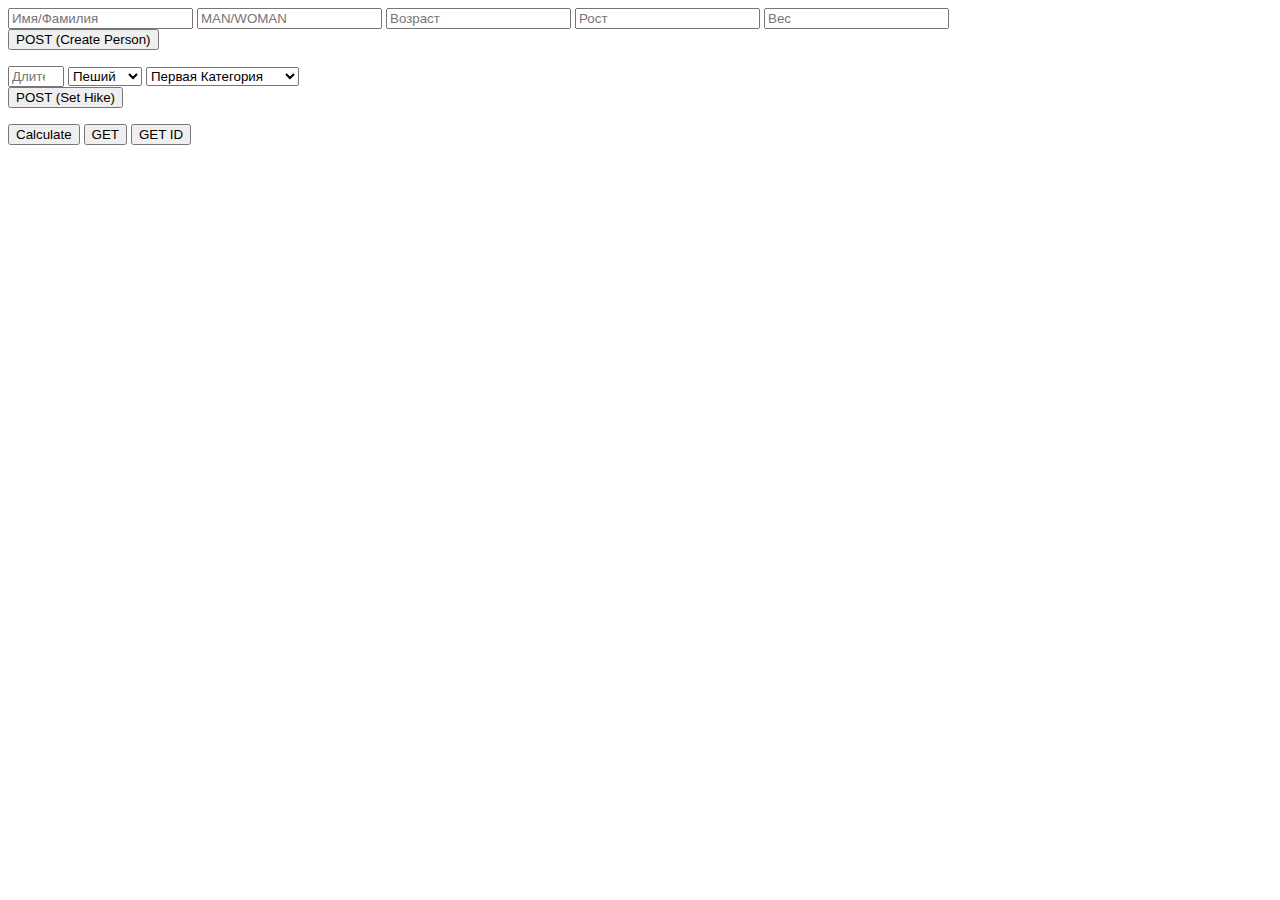
==== src/main/resources/templates/index.html @ ed2a661e "POST request update" ====
<!DOCTYPE html>
<html lang="en">
<head>
  <meta charset="UTF-8">
  <link rel="stylesheet" href="../static/assets/css/style.css" th:href="@{/assets/css/style.css}">
  <script src="https://ajax.googleapis.com/ajax/libs/jquery/3.5.1/jquery.min.js"></script>
  <title>Продовольствие</title>
</head>

<body>


<div class="CreatePersonModule">

  <form>

  <input type="text" placeholder="Имя/Фамилия" id="fios">
  <input type="text" placeholder="MAN/WOMAN" id="genders">
  <input type="number" placeholder="Возраст" id="ages">
  <input type="number" placeholder="Рост" id="heightes">
  <input type="number" placeholder="Вес" id="weightes">

  </form>

  <button id="fetchButtonPost" > POST (Create Person) </button>
  <script src="../static/js/postquest.js" th:src="@{/js/postquest.js}"> </script>


</div>



<p>
</p>




<div class="SetHikeModule">

  <form>

  <input type="number" placeholder="Длительность похода"  id="hikeduration" min="1" max="99" required>

  <select id="typeofhike">
    <option type="number" value= "1"   id="wal">Пеший</option>
    <option type="number" value= "1.2" id="ski">Лыжный</option>
    <option type="number" value= "1.3" id="hik">Горный</option>
  </select>

  <select id="categoryofhike">
    <option type="number" value="1"     >Первая Категория</option>
    <option type="number" value="1.1"   >Вторая Категория</option>
    <option type="number" value="1.2"   >Третья Категория</option>
    <option type="number" value="1.35"  >Четвёртая Категория</option>
    <option type="number" value="1.455" >Пятая Категория</option>
    <option type="number" value="1.615" >Шестая Категория</option>
    <option type="number" value="1.945" >Седьмая Категория</option>
  </select>

  </form>

  <button id="ButtonPostHike"> POST (Set Hike) </button>
  <script src="../static/js/hikequest.js" th:src="@{/js/hikequest.js}"> </script>



</div>



<p>
</p>



<div class="AnotherModule">

  <button> Calculate </button>          <!-- В ОТДЕЛЬНЫЙ БЛОК ПОМЕСТИТЬ С ВЫВОДОН ИТОГОВЫХ ДАННЫХ -->

  <button id="fetchButton" > GET </button>
  <script src="../static/js/request.js" th:src="@{/js/request.js}"> </script>

  <button id="fetchButtonID" > GET ID </button>
  <script src="../static/js/idrequest.js" th:src="@{/js/idrequest.js}"> </script>

</div>


<p>
</p>



<div id="getContent" > </div>

<table class="DataTable" id="DataTable"></table>


</body>
</html>
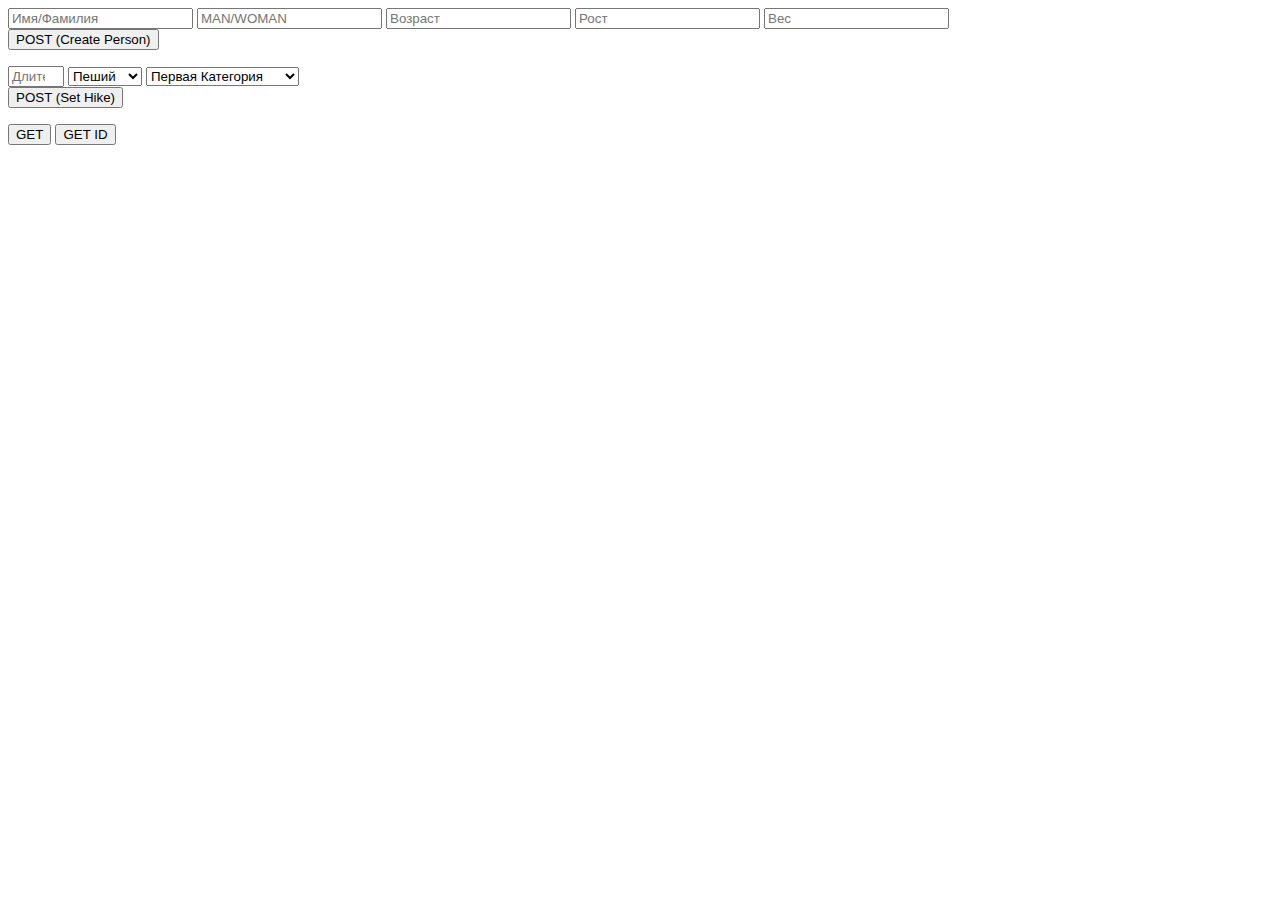
==== commit aae54687: "Minor update / Bug Fixes" ====
--- a/src/main/resources/templates/index.html
+++ b/src/main/resources/templates/index.html
@@ -12,7 +12,7 @@
 
 <div class="CreatePersonModule">
 
-  <form>
+  <form id="putin">
 
   <input type="text" placeholder="Имя/Фамилия" id="fios">
   <input type="text" placeholder="MAN/WOMAN" id="genders">
@@ -38,9 +38,9 @@
 
 <div class="SetHikeModule">
 
-  <form>
+  <form id="putin2">
 
-  <input type="number" placeholder="Длительность похода"  id="hikeduration" min="1" max="99" required>
+  <input type="number" placeholder="Длительность похода"  id="hikeduration" min="1" max="99">
 
   <select id="typeofhike">
     <option type="number" value= "1"   id="wal">Пеший</option>
@@ -76,8 +76,6 @@
 
 <div class="AnotherModule">
 
-  <button> Calculate </button>          <!-- В ОТДЕЛЬНЫЙ БЛОК ПОМЕСТИТЬ С ВЫВОДОН ИТОГОВЫХ ДАННЫХ -->
-
   <button id="fetchButton" > GET </button>
   <script src="../static/js/request.js" th:src="@{/js/request.js}"> </script>
 
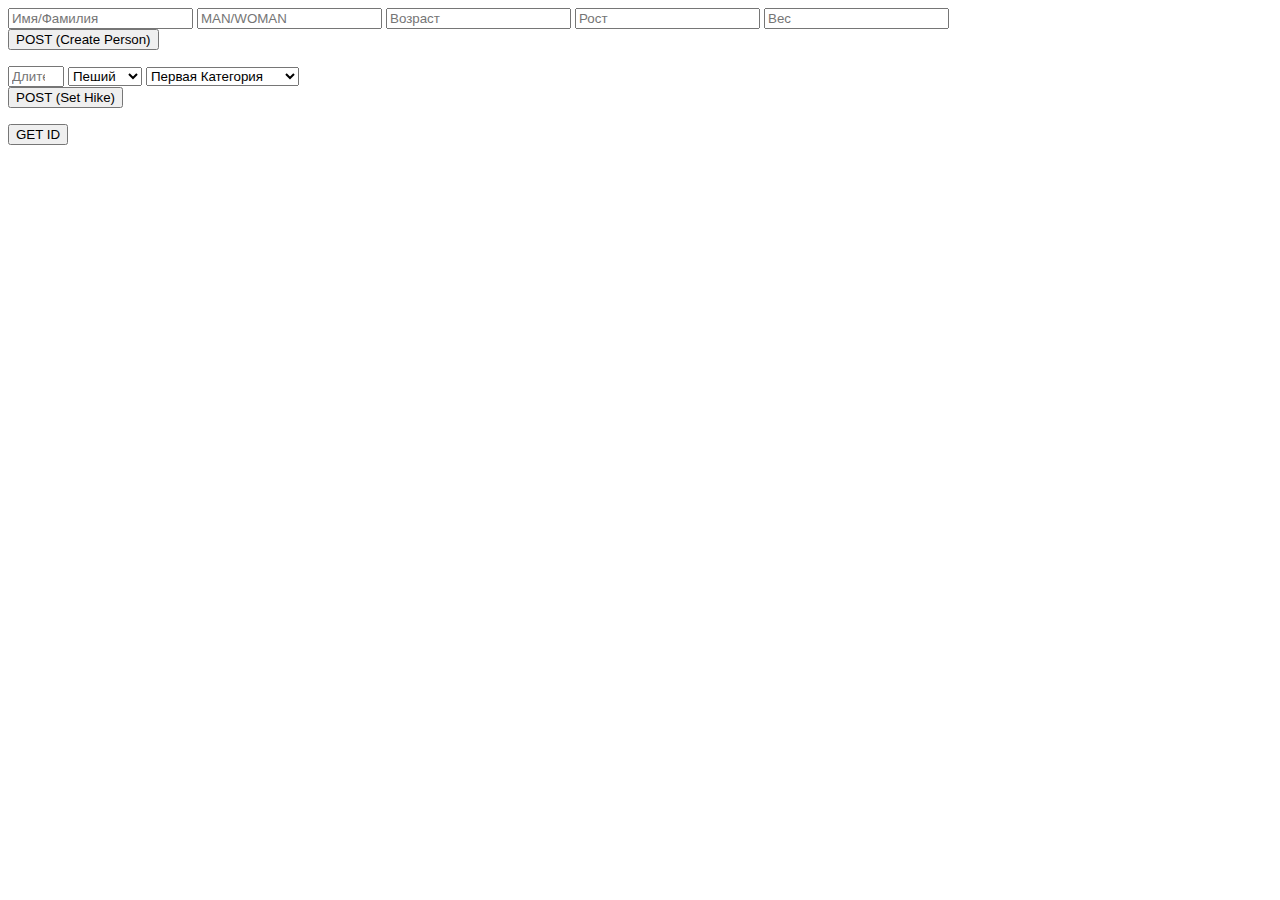
==== commit 4abcac77: "Callback html" ====
--- a/src/main/resources/templates/index.html
+++ b/src/main/resources/templates/index.html
@@ -2,8 +2,11 @@
 <html lang="en">
 <head>
   <meta charset="UTF-8">
+  <meta name="viewport" content="width=device-width, initial-scale=1">
   <link rel="stylesheet" href="../static/assets/css/style.css" th:href="@{/assets/css/style.css}">
   <script src="https://ajax.googleapis.com/ajax/libs/jquery/3.5.1/jquery.min.js"></script>
+  <link href="https://cdn.jsdelivr.net/npm/bootstrap@5.3.2/dist/css/bootstrap.min.css" rel="stylesheet" integrity="sha384-T3c6CoIi6uLrA9TneNEoa7RxnatzjcDSCmG1MXxSR1GAsXEV/Dwwykc2MPK8M2HN" crossorigin="anonymous">
+  <script src="https://cdn.jsdelivr.net/npm/bootstrap@5.3.2/dist/js/bootstrap.bundle.min.js" integrity="sha384-C6RzsynM9kWDrMNeT87bh95OGNyZPhcTNXj1NW7RuBCsyN/o0jlpcV8Qyq46cDfL" crossorigin="anonymous"></script>
   <title>Продовольствие</title>
 </head>
 
@@ -76,8 +79,6 @@
 
 <div class="AnotherModule">
 
-  <button id="fetchButton" > GET </button>
-  <script src="../static/js/request.js" th:src="@{/js/request.js}"> </script>
 
   <button id="fetchButtonID" > GET ID </button>
   <script src="../static/js/idrequest.js" th:src="@{/js/idrequest.js}"> </script>
@@ -90,7 +91,6 @@
 
 
 
-<div id="getContent" > </div>
 
 <table class="DataTable" id="DataTable"></table>
 
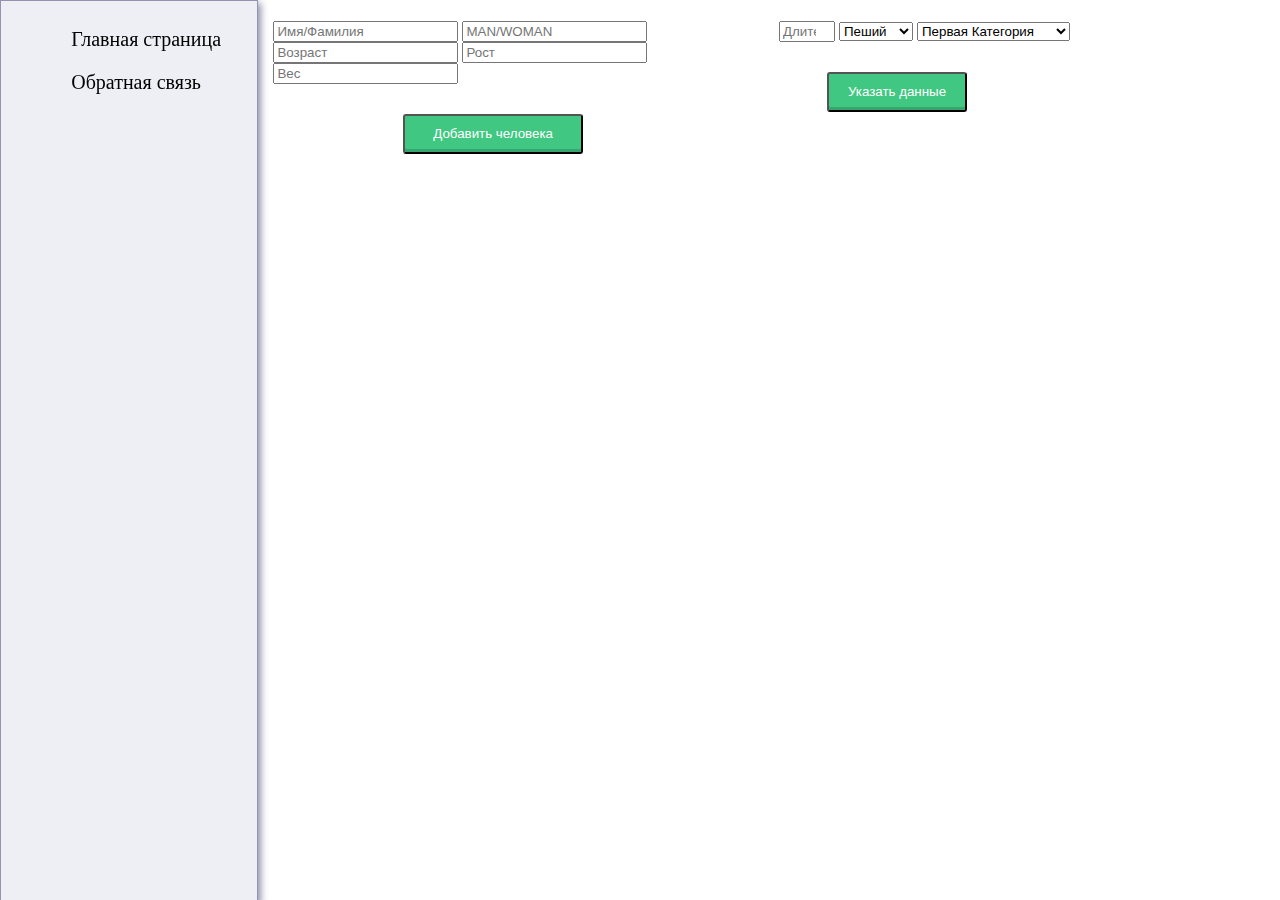
==== commit 5ba68d66: "MAJOR ACCORDION UPDATE" ====
--- a/src/main/resources/templates/index.html
+++ b/src/main/resources/templates/index.html
@@ -4,7 +4,7 @@
   <meta charset="UTF-8">
   <meta name="viewport" content="width=device-width, initial-scale=1">
   <link rel="stylesheet" href="../static/assets/css/style.css" th:href="@{/assets/css/style.css}">
-  <script src="https://ajax.googleapis.com/ajax/libs/jquery/3.5.1/jquery.min.js"></script>
+  <script src="https://ajax.googleapis.com/ajax/libs/jquery/3.6.4/jquery.min.js"></script>
   <link href="https://cdn.jsdelivr.net/npm/bootstrap@5.3.2/dist/css/bootstrap.min.css" rel="stylesheet" integrity="sha384-T3c6CoIi6uLrA9TneNEoa7RxnatzjcDSCmG1MXxSR1GAsXEV/Dwwykc2MPK8M2HN" crossorigin="anonymous">
   <script src="https://cdn.jsdelivr.net/npm/bootstrap@5.3.2/dist/js/bootstrap.bundle.min.js" integrity="sha384-C6RzsynM9kWDrMNeT87bh95OGNyZPhcTNXj1NW7RuBCsyN/o0jlpcV8Qyq46cDfL" crossorigin="anonymous"></script>
   <title>Продовольствие</title>
@@ -12,8 +12,25 @@
 
 <body>
 
+<div class="background-left"> </div>
 
-<div class="CreatePersonModule">
+<!--БЛОКИ С ОТПРАВКОЙ ДАННЫХ-->
+<div class="main-site">
+
+  <!--ПЕРЕКЛЮЧЕНИЕ МЕЖДУ СТРАНИЦ-->
+  <div class="left-panel">
+
+    <div class="site-index">
+    <a href="http://localhost:8080/index" style="text-decoration: none; color: black;">Главная страница</a>
+    </div>
+
+    <div class="site-contact">
+    <a href="http://localhost:8080/contact" style="text-decoration: none; color: black;">Обратная связь</a>
+    </div>
+
+  </div>
+
+  <div class="CreatePersonModule">
 
   <form id="putin">
 
@@ -25,23 +42,15 @@
 
   </form>
 
-  <button id="fetchButtonPost" > POST (Create Person) </button>
+  <button id="fetchButtonPost" class="send-button1"> Добавить человека </button>
   <script src="../static/js/postquest.js" th:src="@{/js/postquest.js}"> </script>
 
 
 </div>
 
+  <div class="SetHikeModule">
 
-
-<p>
-</p>
-
-
-
-
-<div class="SetHikeModule">
-
-  <form id="putin2">
+  <form id="putin2" class="putin2">
 
   <input type="number" placeholder="Длительность похода"  id="hikeduration" min="1" max="99">
 
@@ -63,7 +72,7 @@
 
   </form>
 
-  <button id="ButtonPostHike"> POST (Set Hike) </button>
+  <button id="ButtonPostHike" class="send-button2"> Указать данные </button>
   <script src="../static/js/hikequest.js" th:src="@{/js/hikequest.js}"> </script>
 
 
@@ -71,28 +80,13 @@
 </div>
 
 
+  <div id="accordion" class="accordi">
+    <script src="../static/js/postquest.js" th:src="@{/js/postquest.js}"> </script>
+  </div>
 
-<p>
-</p>
-
-
-
-<div class="AnotherModule">
-
-
-  <button id="fetchButtonID" > GET ID </button>
-  <script src="../static/js/idrequest.js" th:src="@{/js/idrequest.js}"> </script>
 
 </div>
 
-
-<p>
-</p>
-
-
-
-
-<table class="DataTable" id="DataTable"></table>
 
 
 </body>
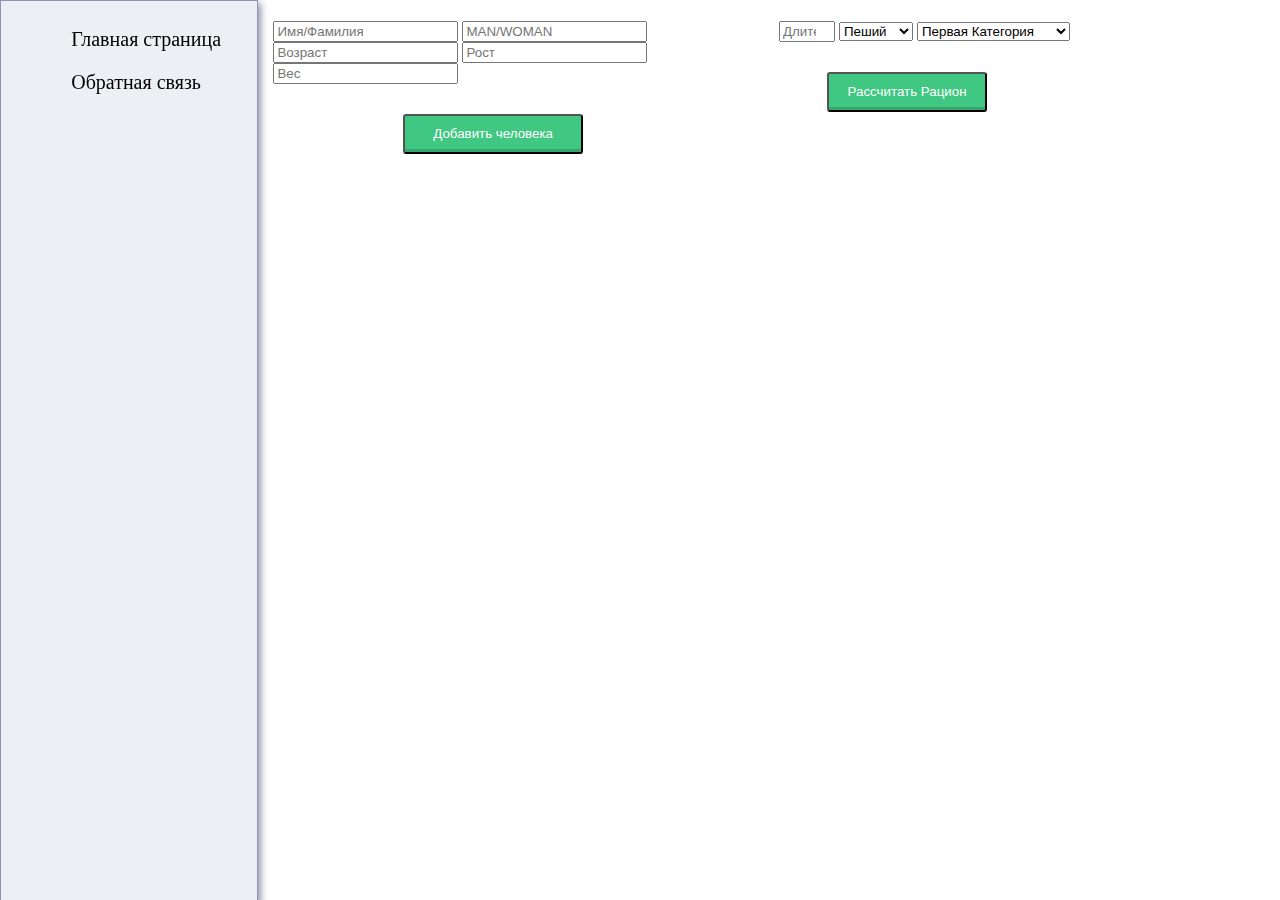
==== commit 2e314c00: "Table & Ration Update" ====
--- a/src/main/resources/templates/index.html
+++ b/src/main/resources/templates/index.html
@@ -72,7 +72,7 @@
 
   </form>
 
-  <button id="ButtonPostHike" class="send-button2"> Указать данные </button>
+  <button id="ButtonPostHike" class="send-button2"> Рассчитать Рацион </button>
   <script src="../static/js/hikequest.js" th:src="@{/js/hikequest.js}"> </script>
 
 
@@ -84,6 +84,7 @@
     <script src="../static/js/postquest.js" th:src="@{/js/postquest.js}"> </script>
   </div>
 
+  <table class="DataTable" id="DataTable"> </table>
 
 </div>
 
